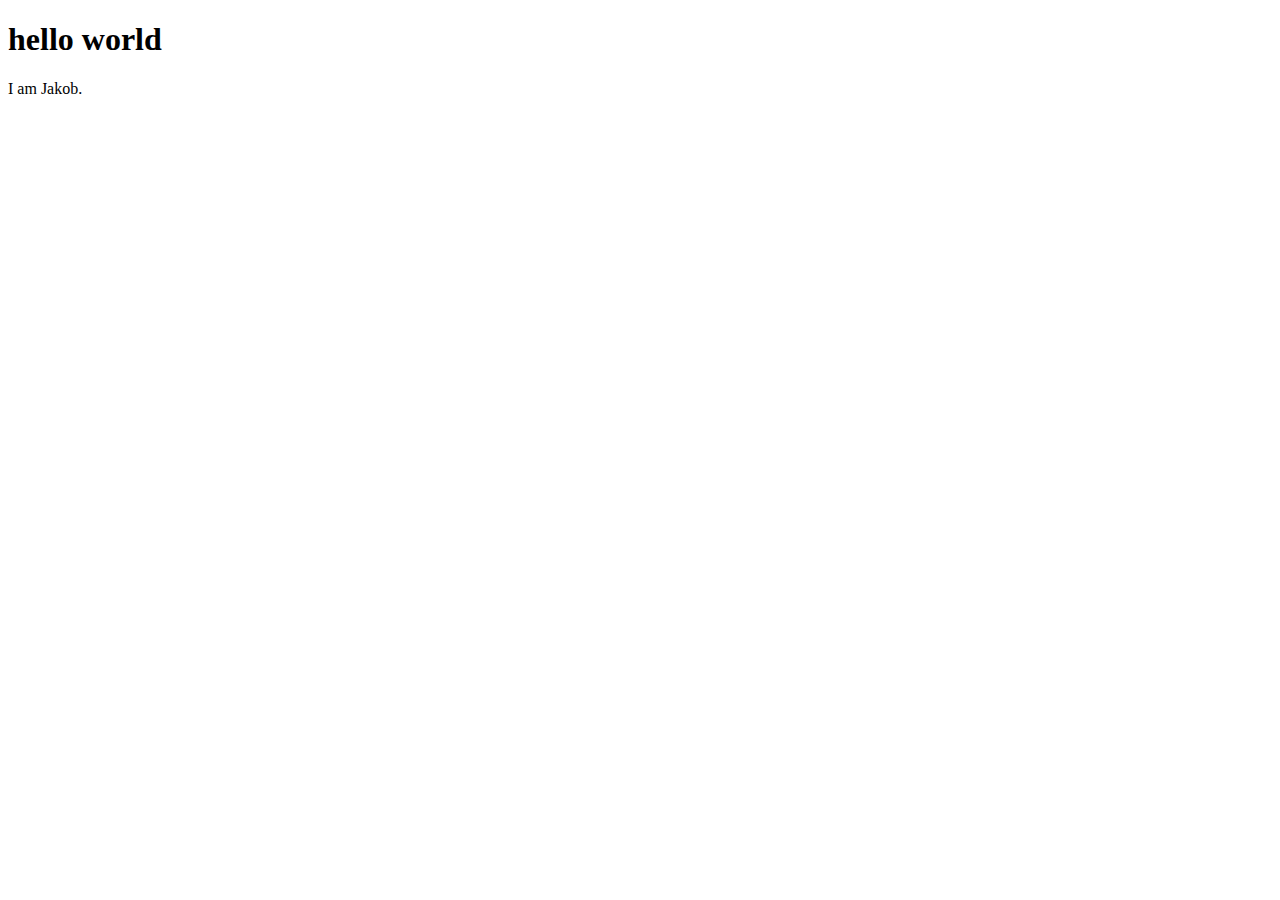
==== index.html @ 393ab1d2 "Add files via upload" ====
<!DOCTYPE html>
<html lang="en">
  <meta charset="UTF-8" />
  <title>iakobos page</title>
  <meta name="viewport" content="width=device-width,initial-scale=1" />
  <link rel="stylesheet" href="" />
  <body>
    <div>
      <h1>hello world</h1>
      <p>I am Jakob.</p>
    </div>
  </body>
</html>
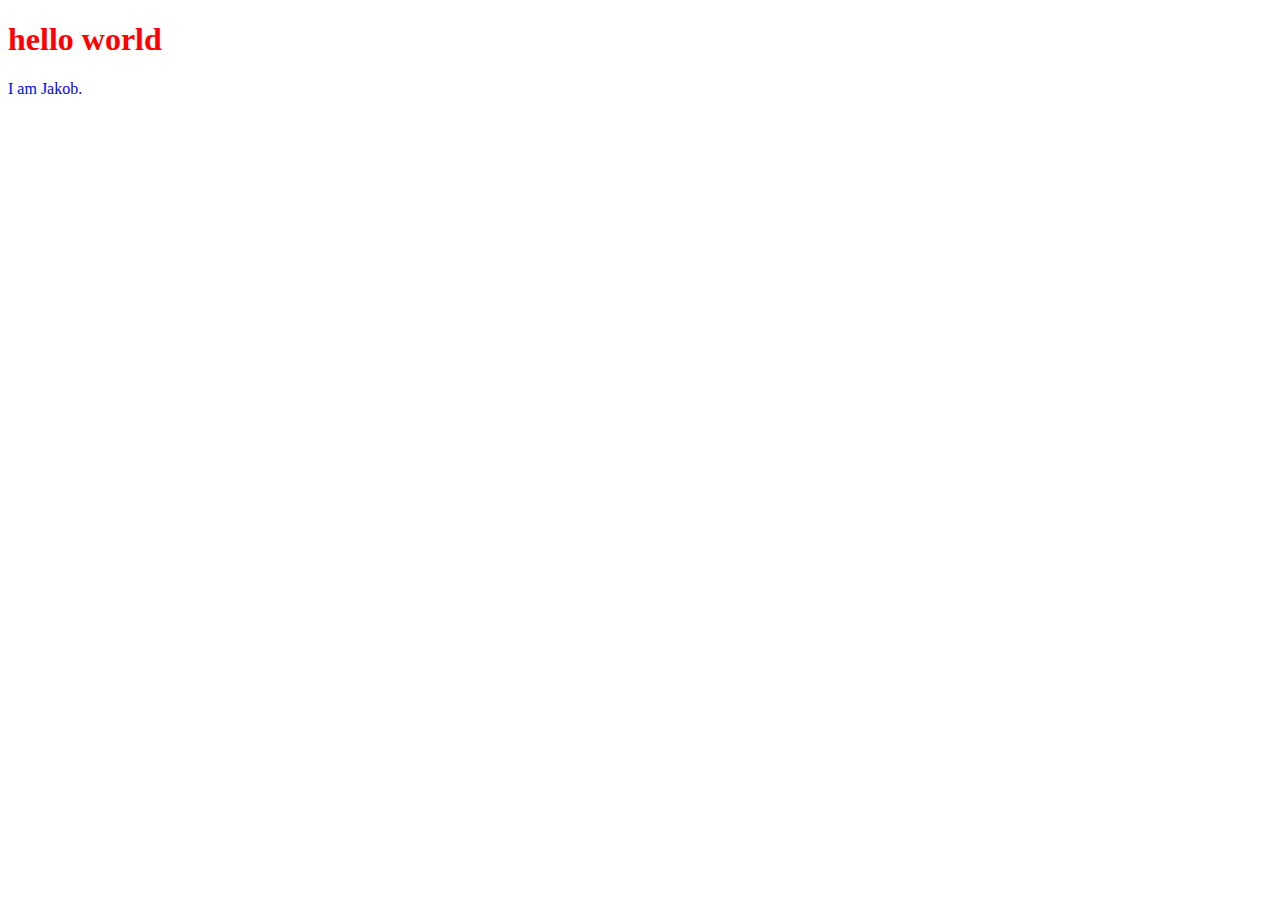
==== commit 03e614ef: "Update index.html" ====
--- a/index.html
+++ b/index.html
@@ -3,7 +3,7 @@
   <meta charset="UTF-8" />
   <title>iakobos page</title>
   <meta name="viewport" content="width=device-width,initial-scale=1" />
-  <link rel="stylesheet" href="" />
+  <link rel="stylesheet" href="styles.css" />
   <body>
     <div>
       <h1>hello world</h1>
--- a/styles.css
+++ b/styles.css
@@ -0,0 +1,6 @@
+h1 {
+  color: red;
+}
+p {
+  color: blue;
+}
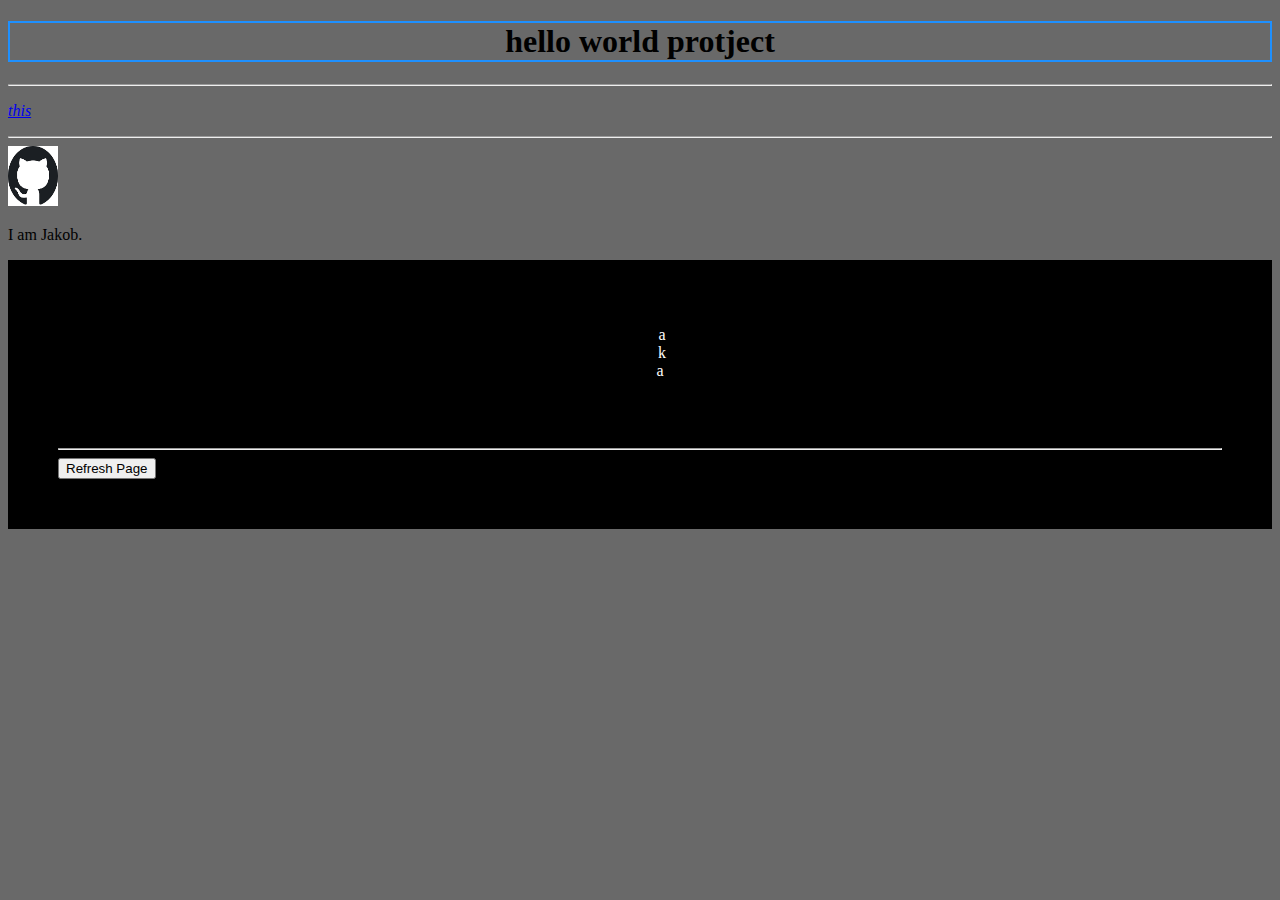
==== commit 20ccbc8c: "Add files via upload" ====
--- a/index.html
+++ b/index.html
@@ -3,11 +3,62 @@
   <meta charset="UTF-8" />
   <title>iakobos page</title>
   <meta name="viewport" content="width=device-width,initial-scale=1" />
-  <link rel="stylesheet" href="styles.css" />
-  <body>
-    <div>
-      <h1>hello world</h1>
-      <p>I am Jakob.</p>
-    </div>
-  </body>
+  <!--auto gia to arxeio css(asxeto) <link rel="stylesheet" href="styles.css" /> -->
+  <body style="background-color: dimgray;">
+      <h1 style="text-align: center;border:2px solid DodgerBlue;"> hello world protject</h1>
+      <hr>
+      <p title="press the link" style="color:red;"the link of github is><a href="https://github.com/" target="_blank"> <em><b></b>this</b></em></a> </p>
+      <!--<a href="https://github.com/" target="_blank"
+          <img src="git image.png" alt="error" width="50" height="60"> 
+        </a>-->
+      <hr>
+      <img src="git image.png"  alt="error" width="50" height="60"> <!--ama bgalei error: scr="/html5.gif"-->
+      <p style="font-family: fantasy;">I am Jakob.</p>
+      <div style="background-color:black;padding:50px;">
+      <pre style="font-family:fantasy;color:white;text-align:center;">
+           a
+           k
+           a 
+      </pre>
+      <p style="color: fuchsia;"></p> j.picle </p>
+      <hr>
+      <button onClick="window.location.reload();"> Refresh Page</button>
+      </div> 
+      <!--<head>
+<style>
+a:link, 
+a:visited {
+  background-color: #f44336;
+  color: white;
+  padding: 15px 25px;
+  text-align: center;
+  text-decoration: none;
+  display: inline-block;
+}
+
+a:hover,  {
+  background-color: red;
+}
+a:active {
+  color: yellow; 
+  background-color: transparent;
+  text-decoration: underline;
+}
+</style>
+</head>
+<body>
+
+<h2>or you can press this pretty button bellow</h2>
+<a href="https://github.com" target="_blank">you are handsome</a> -->  <!--i dokimase aytooo: onClick="window.location.reload();" -->
+
+
+
+<!--/*kadsfiojasifd*/ ti einai autoooooo {/*.....*/} ????????    -->
+
+
+
+
+
+
+  </body> 
 </html>
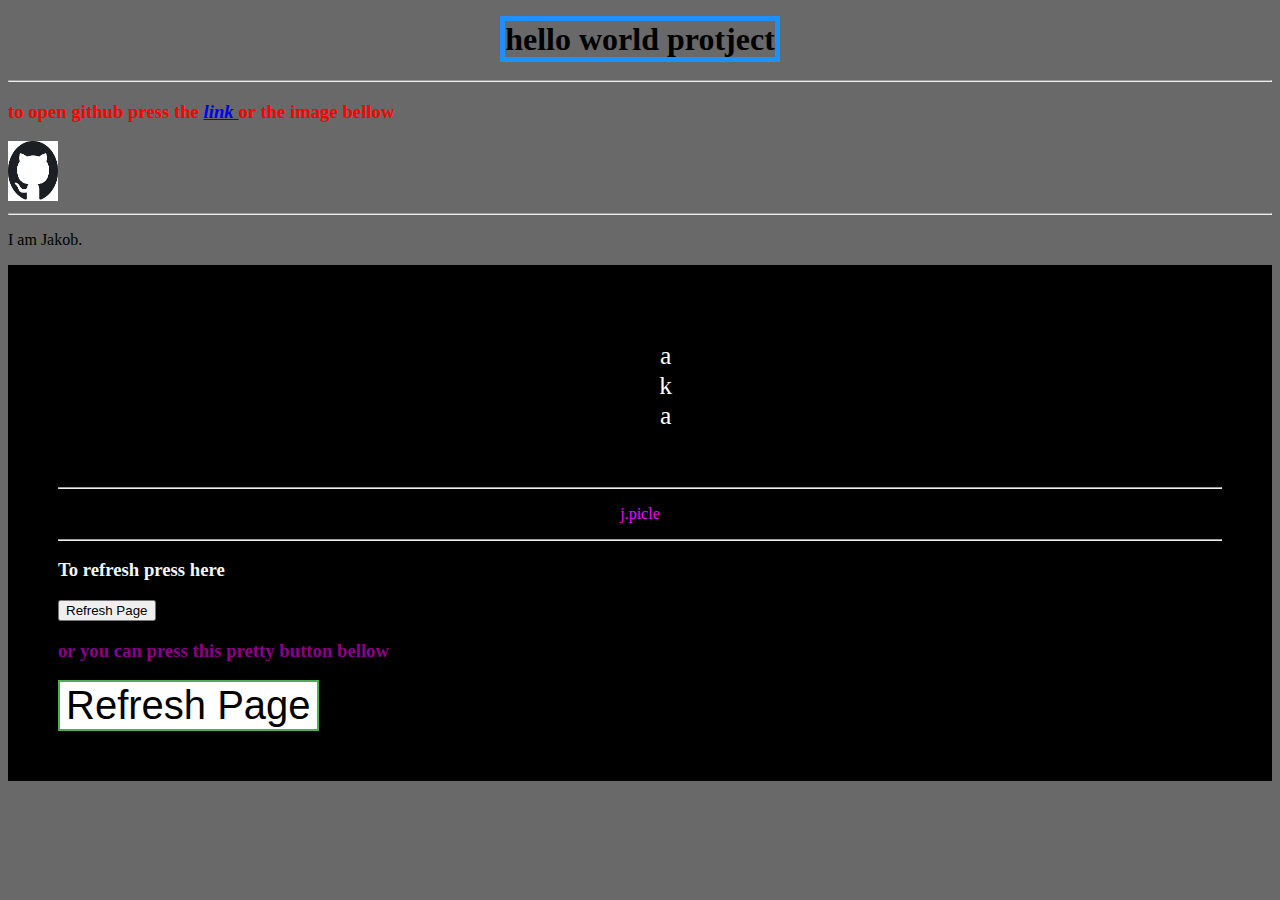
==== commit d8500f57: "Add files via upload" ====
--- a/index.html
+++ b/index.html
@@ -1,64 +1,82 @@
 <!DOCTYPE html>
 <html lang="en">
-  <meta charset="UTF-8" />
+<meta charset="UTF-8" />
+
+<head>
   <title>iakobos page</title>
   <meta name="viewport" content="width=device-width,initial-scale=1" />
-  <!--auto gia to arxeio css(asxeto) <link rel="stylesheet" href="styles.css" /> -->
-  <body style="background-color: dimgray;">
-      <h1 style="text-align: center;border:2px solid DodgerBlue;"> hello world protject</h1>
-      <hr>
-      <p title="press the link" style="color:red;"the link of github is><a href="https://github.com/" target="_blank"> <em><b></b>this</b></em></a> </p>
-      <!--<a href="https://github.com/" target="_blank"
-          <img src="git image.png" alt="error" width="50" height="60"> 
-        </a>-->
-      <hr>
-      <img src="git image.png"  alt="error" width="50" height="60"> <!--ama bgalei error: scr="/html5.gif"-->
-      <p style="font-family: fantasy;">I am Jakob.</p>
-      <div style="background-color:black;padding:50px;">
-      <pre style="font-family:fantasy;color:white;text-align:center;">
-           a
-           k
-           a 
-      </pre>
-      <p style="color: fuchsia;"></p> j.picle </p>
-      <hr>
-      <button onClick="window.location.reload();"> Refresh Page</button>
-      </div> 
-      <!--<head>
+  <link rel="icon" type="image/x-icon" href="favicon.ico" />
+</head>
 <style>
-a:link, 
-a:visited {
-  background-color: #f44336;
-  color: white;
-  padding: 15px 25px;
-  text-align: center;
-  text-decoration: none;
-  display: inline-block;
-}
+  .button {
+    border: none;
+    color: rgb(175, 207, 98);
+    padding: 16px 32px;
+    text-align: center;
+    text-decoration: none;
+    display: inline-block;
+    font-size: 20px;
+    margin: 4px 2px;
+    transition-duration: 0.4s;
+    cursor: pointer;
+  }
 
-a:hover,  {
-  background-color: red;
-}
-a:active {
-  color: yellow; 
-  background-color: transparent;
-  text-decoration: underline;
-}
+  .button1 {
+    background-color: white;
+    color: black;
+    border: 2px solid #4CAF50;
+    font-size: 40px;
+  }
+
+  .button1:hover {
+    background-color: #4CAF50;
+    color: white;
+    border-radius: 12px;
 </style>
-</head>
-<body>
 
-<h2>or you can press this pretty button bellow</h2>
-<a href="https://github.com" target="_blank">you are handsome</a> -->  <!--i dokimase aytooo: onClick="window.location.reload();" -->
+<body style="background-color: dimgray">
+  <h1 style="text-align: center">
+    <span style="border: 5px solid DodgerBlue">hello world protject</span>
+  </h1>
+  <hr />
+  <h3 title="press 'link'" style="color: red">
+    to open github press the
+    <a href="https://github.com/" target="_blank">
+      <em><b></b><span title="press this">link </span> </em></a>
+    or the image bellow
+  </h3>
+  <a href="https://github.com/" target="_blank">
+    <img src="git image.png" alt="error" width="50" height="60" />
+  </a>
+  <hr />
+  <p style="font-family: fantasy">I am Jakob.</p>
+  <div style="background-color: black; padding: 50px">
+    <pre style="
+          font-family: fantasy;
+          color: white;
+          text-align: center;
+          font-size: 160%;
+        " title="Also Known As">
+        a
+        k
+        a
+            </pre>
+    <hr />
+    <p style="color: fuchsia; text-align: center">j.picle</p>
+    <hr />
+    <h3 style="color: aliceblue">To refresh press here</h3>
+    <button type="button" onClick="window.location.reload();">
+      Refresh Page
+    </button>
 
+    <h3 style="color: darkmagenta">
+      or you can press this pretty button bellow
+    </h3>
+    <button class="button1" onClick="alert('sure to reload?');window.location.reload();">
+      Refresh Page
+    </button>
+    <!--dokimase aytooo: onClick="window.location.reload();" -->
+  </div>
+</body>
 
-
-<!--/*kadsfiojasifd*/ ti einai autoooooo {/*.....*/} ????????    -->
-
-
-
-
-
-
-  </body> 
-</html>
+</html>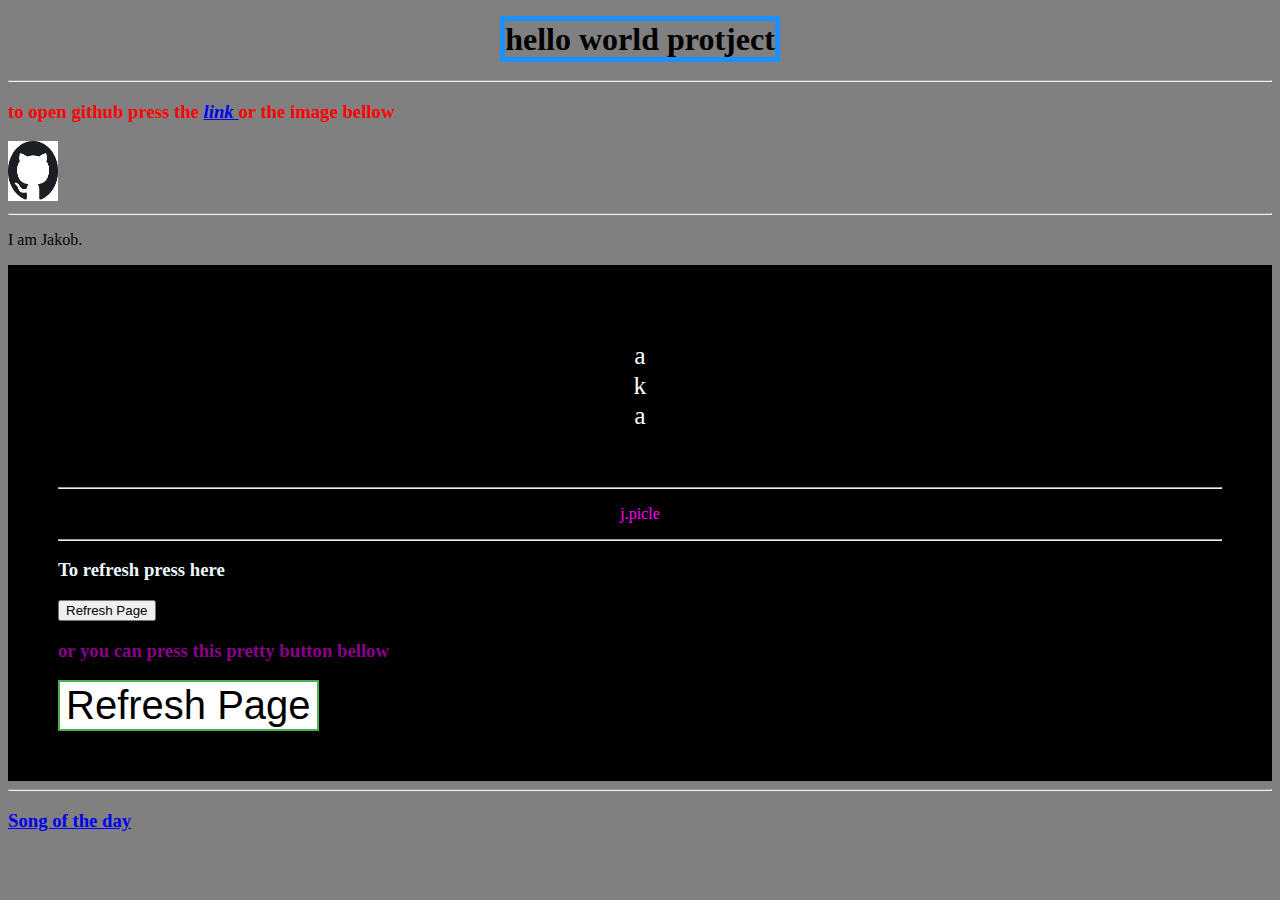
==== commit be3d0a93: "Add files via upload" ====
--- a/index.html
+++ b/index.html
@@ -8,6 +8,10 @@
   <link rel="icon" type="image/x-icon" href="favicon.ico" />
 </head>
 <style>
+  body {
+    background-color: gray;
+  }
+
   .button {
     border: none;
     color: rgb(175, 207, 98);
@@ -32,9 +36,10 @@
     background-color: #4CAF50;
     color: white;
     border-radius: 12px;
+  }
 </style>
 
-<body style="background-color: dimgray">
+<body>
   <h1 style="text-align: center">
     <span style="border: 5px solid DodgerBlue">hello world protject</span>
   </h1>
@@ -55,14 +60,14 @@
           font-family: fantasy;
           color: white;
           text-align: center;
-          font-size: 160%;
-        " title="Also Known As">
-        a
-        k
-        a
-            </pre>
+          font-size: 160%;"
+          title=" Also Known As">
+a
+k
+a
+    </pre>
     <hr />
-    <p style="color: fuchsia; text-align: center">j.picle</p>
+    <p style="color: fuchsia;text-align: center"> j.picle </p>
     <hr />
     <h3 style="color: aliceblue">To refresh press here</h3>
     <button type="button" onClick="window.location.reload();">
@@ -77,6 +82,8 @@
     </button>
     <!--dokimase aytooo: onClick="window.location.reload();" -->
   </div>
+  <hr>
+  <h3><a href="https://www.youtube.com/watch?v=tGbRZ73NvlY"> Song of the day </a></h3>
 </body>
 
 </html>